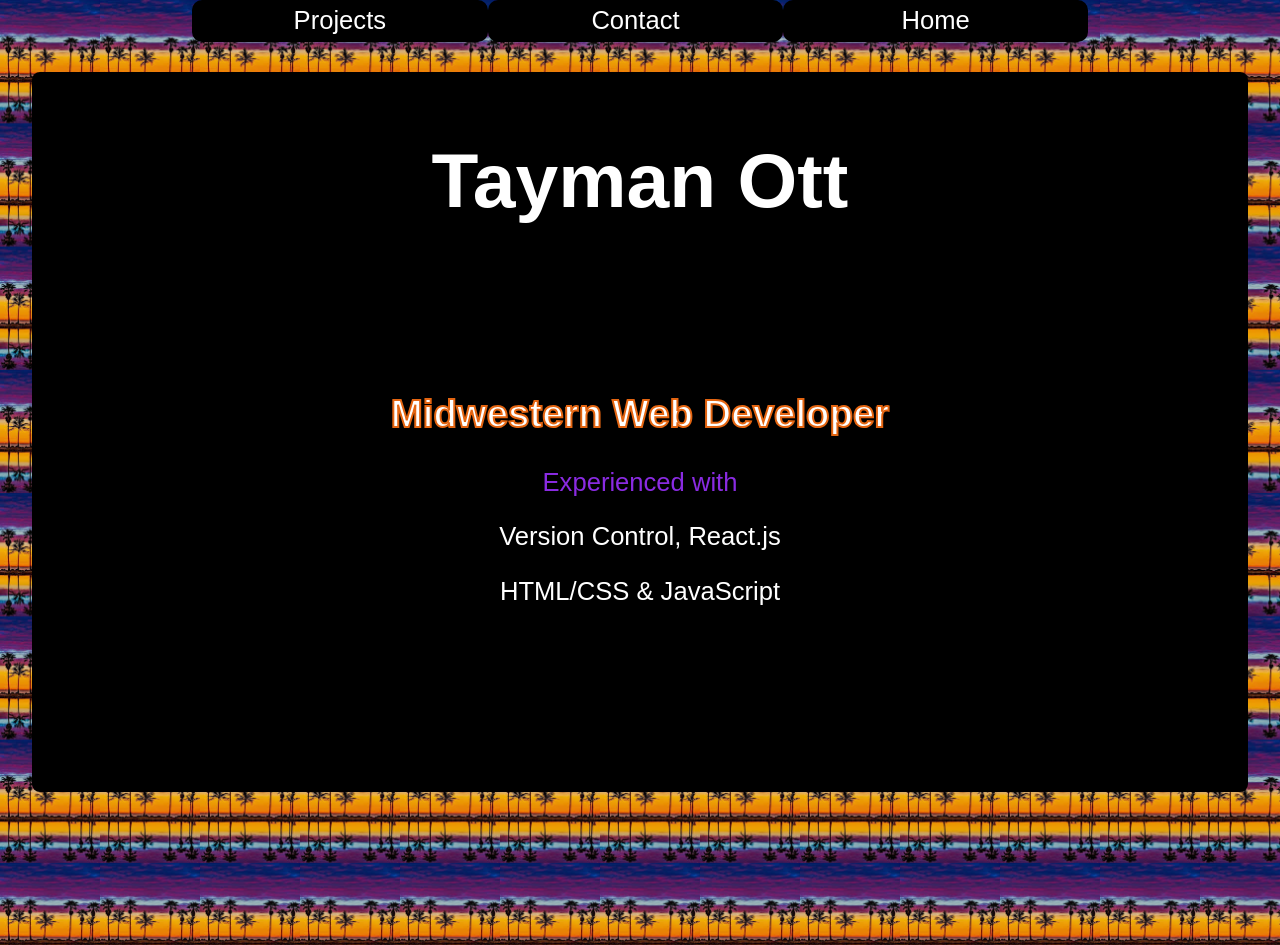
==== index.html @ 9a19a31f "Add files via upload" ====
<!DOCTYPE html>
<html lang = "en">
<head>
<meta charset = 'utf-8'>
<link rel = 'stylesheet' href = 'style.css'/>

</head>

<body>
    <nav id = "selectorDiv" class = "sticky">
         
        <button onclick = "projects()">Projects</button>               
                
        <button onclick = 'findMe()'>Contact</button>                    
            
        <button onclick = 'aboutMe()'>Home</button>
    
        </nav>  
    <div id = "mainDiv" class = 'content'>
       

    <div id = 'projects'>
            <div id = "codeSamples" >
            
          
            <h3>Code Samples</h3>
   
   
            
            <div id = "innerCode" >
            <div id = "romanCalc">
                <h4>Roman Numeral Generator</h4>
            <br>
            <input type = "number" id = "num" name = "num" size = "3vw"><br>
            <button type = "button" onclick="retriever()" value="Submit">Submit</button>
            <p id = "output1">Enter A number</p>
            </div>
   
            <div id = 'compintCalc'>
            <h4>Compound Interest calculator</h4>
            <form>
            <label for "initInvest"> Initial investment</label></br>
            <input type = "number" id = "initInvest" name = "initInvest"size = "3vw"/></br>
            <label for "intRate">Interest Rate</label></br>
            <input type = "number" id = "intRate" name = "intRate" size = "3vw"/></br>
            <label for "lenOT">Length of time in compounding periods</label></br>
            <input type = "number" id = "lentOT" name = "lenOT" size = "3vw"/></br>
            <button type = "button" onclick = "compInCal()" value = "Submit">Submit</button>
            </form>
            <div>
            <p id = "output2">Enter Some Numbers</p>
        </div>
            </div>
   
            </div>
            </div>
            
    </div>

    <div id = 'findMe'>
        <h2>Contact Me</h2>
        <h5>Check out my github, shoot me an email or find me on indeed</h5>
        <div id = "conForms">
        <div id = "gitHub" > 
            <a href = "#">
            <img src = "GitHub-Mark-32px.png" alt = 'github'/>
            </a>
        
        </div>
        <div id = "email">
        <a href = "#">
        <img src = 'gmail.png' height = '30px' width = '30px' alt = 'gmail'/>
       </a>
        </div>
        <div id = "indeed">
        <img src = "indeed.png" alt = 'indeed' height = '30px' width = '32px'/>
        </div>
        </div>
    </div>

 <div id = 'aboutMe'>
    
    <div id = nameFlair> 
    <h2>Tayman Ott </h2>
    </div>
         
        <div id = "home11">
        
        <h2>Midwestern Web Developer</h2>
        <p style =  "color:blueviolet" >
        Experienced with</p>
            <p>Version Control, React.js</p>
            <p>HTML/CSS & JavaScript</p>
       </div>
    
    </div>
</div>
    <script src = 'nav.js'></script>
    <script src = 'flipper.js'></script>
    <script src = 'findMe.js'></script>
    <script src = 'projects.js'></script>
    <script src = 'aboutMe.js'></script>
    <script src = 'roman.js'></script>
    <script src = 'comInt.js'></script>
</body>
</html>
---- style.css ----
body{
    margin: 0px;
    padding: 0px;
    background:#000;
    background-image: url("sunset3.jpeg");
    background-size: 100px;
 
}
.sticky{
    position:fixed;
    top:0;
    left:15vw;
    
    
}
.sticky + .content{
 padding-top: 5vh;
}
#mainDiv{
   
    height: 100vh;
    width: 100vw;
}
#selectorDiv{
    display: grid;
    grid-template-columns: 33% 33% auto;   
    background-color: none;
    text-align: center;
    width: 70vw;
   border-radius:10px;
    margin: auto;
    padding: 0px;    
}
#selectorDiv button{
    
    border:none;
    color: #ffffff;
    background-color: #000000;
    padding:.5vw .5vh;
    font-family: 'Lucida Sans', 'Lucida Sans Regular', 'Lucida Grande', 'Lucida Sans Unicode', Geneva, Verdana, sans-serif;
    font-size: 2vw;
    
    border-radius:10px;
    margin: 0vw;
}
#selectorDiv button:hover{
    background-color:#444444;
}
#projects{
    margin-top: 3vh;
    display: none;
    border: 3px solid rgb(0, 0, 0);
    text-align: center;
    background: #fff;
    height: 50vh;
}
#projects input{
    height: 2vh;
    font-size: 3vh;
}
#codeSamples{
    border: none;
    display: grid;
    grid-template-rows:auto auto; 
    height: 50vh;
}
#codeSamples h3{
line-height: 1vw;
font-size: 3vw;
}
#codeSamples button{
    border-radius: 10px;
    border: none;
    background: white;
    color: black;
    font-size: 3vh;
    padding: 7px;
    margin: .1vw;
    
}
#codeSamples button:hover{
    background: #333333;
}
#innerCode{
    border:2px solid black;
    display:grid;
    grid-template-columns: 50% 50%;

}
#romanCalc{
    border: 1px solid white;
    background: black;
    color: white;
}
#compintCalc{
    border: 1px solid white;
    background: black;
    color: white;
}
#findMe{
    display: none;
    border: 1px solid black;
    border-radius: 4px;
    background:black;
    color: white;
    text-align: center;
    width: 95vw;
    margin: auto;
    margin-top: 3vh;
    font-family: -apple-system, BlinkMacSystemFont, 'Segoe UI', Roboto, Oxygen, Ubuntu, Cantarell, 'Open Sans', 'Helvetica Neue', sans-serif;
}
#findMe h5{
    -webkit-text-stroke: 1px #e46511;
}
#conForms{
display: grid;
grid-template-columns: 33% 33% auto;
padding: 15px;
border: 3px solid black;
border-radius: 4px;
background: white;
}
#aboutMe{
    color: #ffffff;
    display:grid;
    grid-template-rows: 40% auto;
    background: #000000;
    border-radius: 8px;
    text-align: center;
    margin: auto;
    margin-top: 3vh;
    height: 80vh;
    width: 95vw;
    
    font-family: -apple-system, BlinkMacSystemFont, 'Segoe UI', Roboto, Oxygen, Ubuntu, Cantarell, 'Open Sans', 'Helvetica Neue', sans-serif ;
}
#nameFlair{
    font-size: 4vw;
    font-family: -apple-system, BlinkMacSystemFont, 'Segoe UI', Roboto, Oxygen, Ubuntu, Cantarell, 'Open Sans', 'Helvetica Neue', sans-serif;
}
#home11{
    font-size: 2vw;
}
#home11 h2{
    -webkit-text-stroke: 2px #e46511;
}

@media (max-width: 1000px){
#selectorDiv button{
    font-size: 3.5vw;
    padding: 1.5vw;
    margin: .3vw;
    margin-top: 1vh;
}
#selectorDiv{
    width: 92vw;
    margin-left: -10.5vw;
}
#aboutMe{
    margin-top:6vh;
    width: 100vw;
    height:85vh;
}
#nameFlair{
    font-size: 6vw;
}
#home11{
    font-size: 4vw;
}
#projects{
    margin-top: 6vh;
   height: 80vh;
    font-size: 2vw;
}

#projects button{
    font-size:2.5vw;
}
#codeSamples{
 
  grid-template-rows: auto auto;
}
#innerCode{
grid-template-columns: auto;
grid-template-rows: auto auto;
height: 80vh;

}
#findMe{
    width: 100vw;
    font-size: 3vw;
    margin-top:6vh;
}

#findMe img{
    height: 8vh;
    width: 6.5vw;

}
}
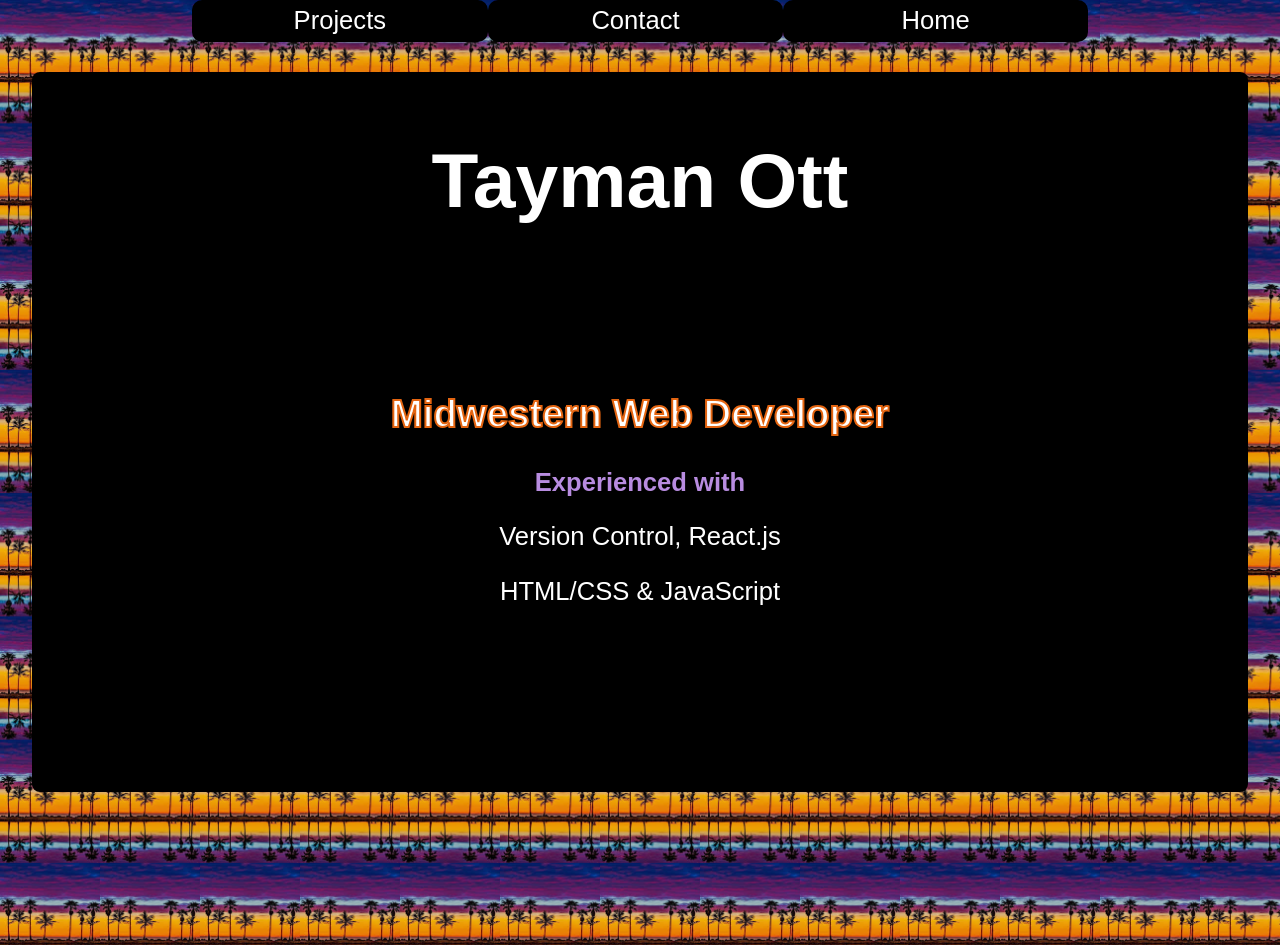
==== commit ce131fe9: "Add files via upload" ====
--- a/index.html
+++ b/index.html
@@ -59,22 +59,27 @@
 
     <div id = 'findMe'>
         <h2>Contact Me</h2>
-        <h5>Check out my github, shoot me an email or find me on indeed</h5>
+        <h5>Shoot me an email, check out my Git Hub or find me on Stack Overflow</h5>
         <div id = "conForms">
+
+            <div id = "email">
+                <a href = 'mailto:taymanjott@gmail.com'>
+                <img src = 'gmail.png' height = '100px' width = '100px'  alt = 'gmail'/>
+               </a>
+                </div>
+
+
         <div id = "gitHub" > 
-            <a href = "#">
-            <img src = "GitHub-Mark-32px.png" alt = 'github'/>
+            <a href = "https://github.com/taymanott">
+            <img src = "GitHub-Mark-120px-plus.png" alt = 'github' height = '100px' width = '100px'/>
             </a>
-        
         </div>
-        <div id = "email">
-        <a href = "#">
-        <img src = 'gmail.png' height = '30px' width = '30px' alt = 'gmail'/>
-       </a>
-        </div>
+
         <div id = "indeed">
-        <img src = "indeed.png" alt = 'indeed' height = '30px' width = '32px'/>
-        </div>
+            <a href = 'https://stackoverflow.com/users/6944847/taymonster?tab=profile'>
+        <img src = "so-icon.svg" alt = 'indeed' height = '100px' width = '100px'/>
+        </a>
+    </div>
         </div>
     </div>
 
@@ -87,8 +92,8 @@
         <div id = "home11">
         
         <h2>Midwestern Web Developer</h2>
-        <p style =  "color:blueviolet" >
-        Experienced with</p>
+        <p style =  "color:rgb(184, 140, 224)" >
+            <strong>Experienced with</strong></p>
             <p>Version Control, React.js</p>
             <p>HTML/CSS & JavaScript</p>
        </div>
--- a/style.css
+++ b/style.css
@@ -47,12 +47,14 @@
     background-color:#444444;
 }
 #projects{
-    margin-top: 3vh;
     display: none;
     border: 3px solid rgb(0, 0, 0);
     text-align: center;
     background: #fff;
-    height: 50vh;
+    height: 60vh;
+    width: 95vw;
+    margin: auto;
+    margin-top: 3vh;
 }
 #projects input{
     height: 2vh;
@@ -62,7 +64,7 @@
     border: none;
     display: grid;
     grid-template-rows:auto auto; 
-    height: 50vh;
+    height: 60vh;
 }
 #codeSamples h3{
 line-height: 1vw;
@@ -108,9 +110,10 @@
     margin: auto;
     margin-top: 3vh;
     font-family: -apple-system, BlinkMacSystemFont, 'Segoe UI', Roboto, Oxygen, Ubuntu, Cantarell, 'Open Sans', 'Helvetica Neue', sans-serif;
+    font-size: 4vw;
 }
 #findMe h5{
-    -webkit-text-stroke: 1px #e46511;
+    -webkit-text-stroke: 1px #444444;
 }
 #conForms{
 display: grid;
@@ -120,6 +123,28 @@
 border-radius: 4px;
 background: white;
 }
+#conForms img{
+    height:'3vh';
+    width: '9vw';
+}
+#conForms img:hover {
+    animation: shake 0.5s;
+    animation-iteration-count: infinite;
+  }
+  
+  @keyframes shake {
+    0% { transform: translate(1px, 1px) rotate(0deg); }
+    10% { transform: translate(-1px, -2px) rotate(-1deg); }
+    20% { transform: translate(-3px, 0px) rotate(1deg); }
+    30% { transform: translate(3px, 2px) rotate(0deg); }
+    40% { transform: translate(1px, -1px) rotate(1deg); }
+    50% { transform: translate(-1px, 2px) rotate(-1deg); }
+    60% { transform: translate(-3px, 1px) rotate(0deg); }
+    70% { transform: translate(3px, 1px) rotate(-1deg); }
+    80% { transform: translate(-1px, -1px) rotate(1deg); }
+    90% { transform: translate(1px, 2px) rotate(0deg); }
+    100% { transform: translate(1px, -2px) rotate(-1deg); }
+  }
 #aboutMe{
     color: #ffffff;
     display:grid;
@@ -170,11 +195,11 @@
 #projects{
     margin-top: 6vh;
    height: 80vh;
-    font-size: 2vw;
+    font-size: 4vw;
 }
 
 #projects button{
-    font-size:2.5vw;
+    font-size:3vw;
 }
 #codeSamples{
  
@@ -188,13 +213,13 @@
 }
 #findMe{
     width: 100vw;
-    font-size: 3vw;
+    font-size: 4vw;
     margin-top:6vh;
 }
 
 #findMe img{
     height: 8vh;
-    width: 6.5vw;
+    width: 8vw;
 
 }
 }
